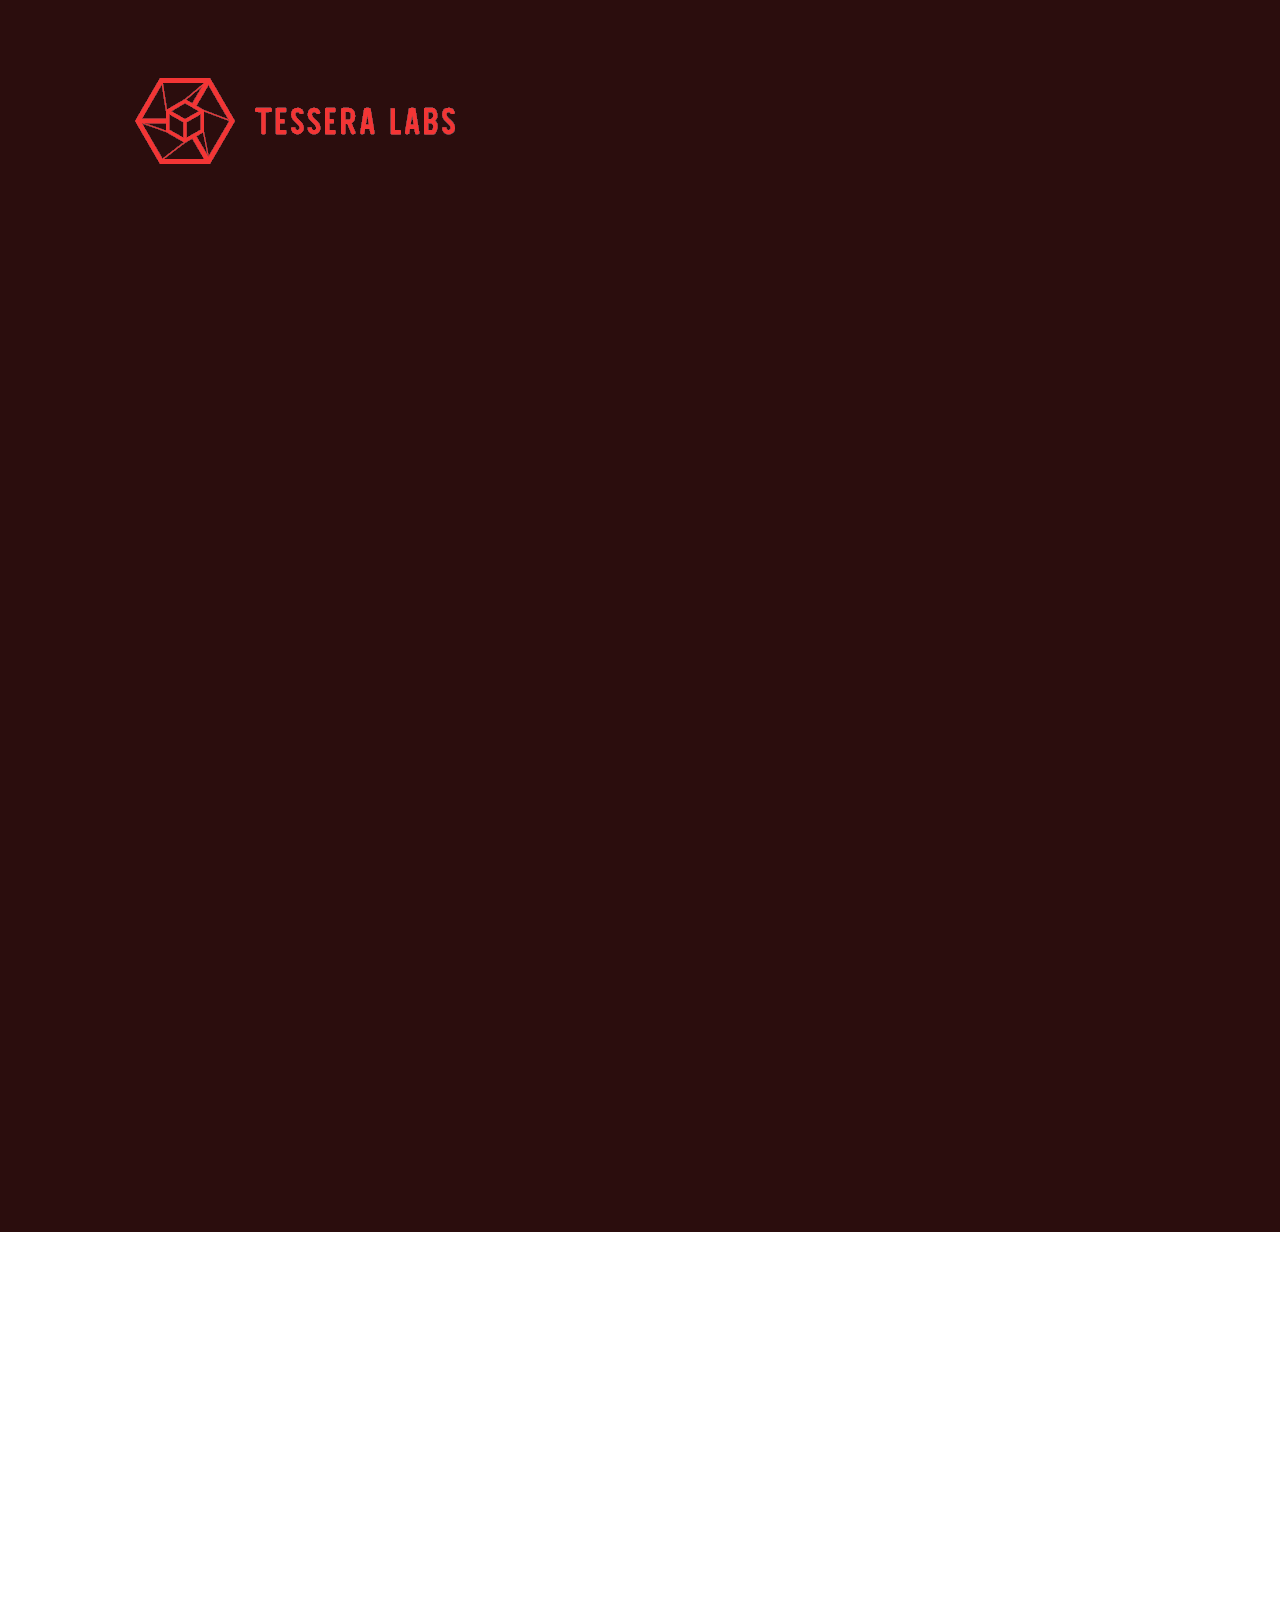
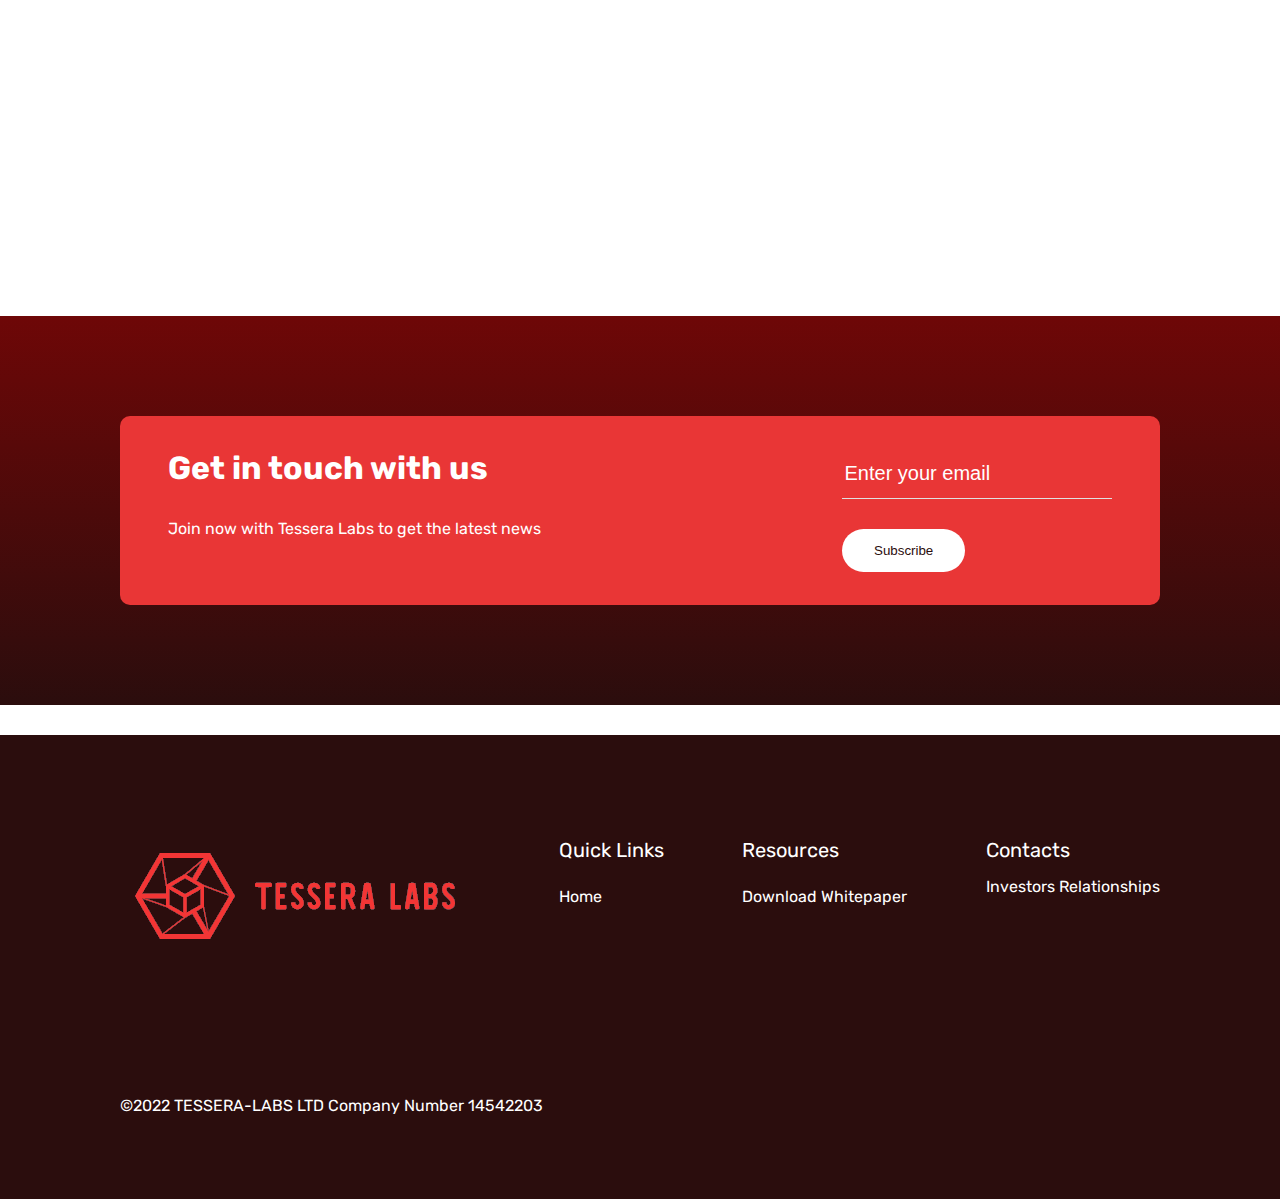
==== survey/index.html @ abf8313e "add Surevy path" ====
<!DOCTYPE html>
<html lang="en">

<head>
  <meta charset="UTF-8" />
  <meta http-equiv="X-UA-Compatible" content="IE=edge" />
  <meta name="viewport" content="width=device-width, initial-scale=1.0" />
  <title>Tessera Labs</title>
  <link rel="stylesheet" href="../css/reset.css" />
  <link rel="stylesheet" href="../css/styles.css" />

  <script src="https://cdnjs.cloudflare.com/ajax/libs/rellax/1.12.1/rellax.min.js"
    integrity="sha512-f5HTYZYTDZelxS7LEQYv8ppMHTZ6JJWglzeQmr0CVTS70vJgaJiIO15ALqI7bhsracojbXkezUIL+35UXwwGrQ=="
    crossorigin="anonymous"></script>
</head>

<body>
  <!-- Header-->
  <header class="header">
    <!-- Top Header -->
    <div class="header__top">
      <div class="logo">
        <img src="../images/logo.png" alt="Croppo brand logo" />

      </div>
      <nav>
        <ul class="list list--inline">

        </ul>
      </nav>
    </div>
    <!-- Header Body -->

    <div class="bg-video-wrap">
      <div style="position: relative; overflow: hidden; padding-top: 56.25%;">
        <iframe src="https://share.synthesia.io/embeds/videos/d80d0e40-4ab1-4e17-b2ac-8ba0df8f1a32" loading="lazy" title="Synthesia video player - Short 30 seconds for buyer persona.V1" allow="encrypted-media; fullscreen;" style="position: absolute; width: 100%; height: 100%; top: 0; left: 0; border: none; padding: 0; margin: 0; overflow:hidden;"></iframe>
      </div>
    </div>


  </header>

  <!-- Why Tessera Labs -->
  <section  id="section1">


    <!-- Why you should choose? -->
    <iframe data-tally-src="https://tally.so/embed/3Nr6aQ?dynamicHeight=1" loading="lazy" width="100%" height="676" frameborder="0" marginheight="0" marginwidth="0" title="Meet new cool friends that like what you like"></iframe><script>var d=document,w="https://tally.so/widgets/embed.js",v=function(){"undefined"!=typeof Tally?Tally.loadEmbeds():d.querySelectorAll("iframe[data-tally-src]:not([src])").forEach((function(e){e.src=e.dataset.tallySrc}))};if("undefined"!=typeof Tally)v();else if(d.querySelector('script[src="'+w+'"]')==null){var s=d.createElement("script");s.src=w,s.onload=v,s.onerror=v,d.body.appendChild(s);}</script>

</div>

    <img class="background-item-3" src="images/background-item-3.svg" alt="" />
    <img class="background-item-4" src="images/background-item-4.svg" alt="" />
    <img class="background-item-5" src="images/background-item-5.svg" alt="" />

  </section>



  <!-- Start mining -->
  <section class="start-mining" id="section4">
    <div class="mining-container">
      <div class="mining-container__header">
        <h3 class="mining-container__header__title">Get in touch with us</h3>
        <p class="mining-container__header__description text text--small text--regular">Join now with Tessera Labs to
          get the latest news</p>
      </div>

      <div class="mining-container__header" id="mc_embed_signup" style="display: flex; justify-content: space-between;">
        <form
          action="https://tessera-labs.us17.list-manage.com/subscribe/post?u=e98835b15f229833169cdea03&amp;id=01e0d4abaf&amp;f_id=00734be0f0"
          method="post" id="mc-embedded-subscribe-form" name="mc-embedded-subscribe-form" class="validate"
          target="_blank" novalidate>
          <div id="mc_embed_signup_scroll" >
              <div class="mining-container__subscribe">
                <input type="email" value="" name="EMAIL" placeholder="Enter your email" 
                class="required email" id="mce-EMAIL" required>
              </div>
              <span id="mce-EMAIL-HELPERTEXT" class="helper_text"></span>
            <div id="mce-responses" class="clear foot">
              <div class="response" id="mce-error-response" style="display:none"></div>
              <div class="response" id="mce-success-response" style="display:none"></div>
            </div>
            <div >
              <div class="clear foot">
                <input type="submit" value="Subscribe" name="subscribe" id="mc-embedded-subscribe"
                  class="btn btn--white">
                <p style="display:none" class="brandingLogo"><a href="http://eepurl.com/igpqSj"
                    title="Mailchimp - email marketing made easy and fun"><img
                      src="https://eep.io/mc-cdn-images/template_images/branding_logo_text_light_dtp.svg"></a></p>
              </div>
            </div>
          </div>
      </form>
    </div>
    </div>
    <script type='text/javascript' src='//s3.amazonaws.com/downloads.mailchimp.com/js/mc-validate.js'></script>
    <script
      type='text/javascript'>(function ($) { window.fnames = new Array(); window.ftypes = new Array(); fnames[0] = 'EMAIL'; ftypes[0] = 'email'; fnames[1] = 'FNAME'; ftypes[1] = 'text'; fnames[2] = 'LNAME'; ftypes[2] = 'text'; fnames[3] = 'ADDRESS'; ftypes[3] = 'address'; fnames[4] = 'PHONE'; ftypes[4] = 'phone'; fnames[5] = 'BIRTHDAY'; ftypes[5] = 'birthday'; }(jQuery)); var $mcj = jQuery.noConflict(true);</script>
    <!--End mc_embed_signup-->
    <img class="background-item-8" src="images/background-item-8.svg" alt="" />
    <img class="background-item-9" src="images/background-item-9.svg" alt="" />
    </div>
    <img class="background-item-10" src="images/background-item-10.svg" alt="" />
    <img class="background-item-11" src="images/background-item-11.svg" alt="" />
  </section>


  <section>

    <div>
      <img src="images/3199.jpg" alt="">
    </div>
  </section>

  <!-- Footer -->
  <footer class="footer">
    <div class="footer__top">
      <div class="logo">
        <img src="../images/logo.png" alt="Croppo brand logo" />
      </div>
      <div class="footer__top__menu">
        <nav class="nav">
          <p class="nav__title text text--medium">Quick Links</p>
          <ul class="nav__list">
            <li class="nav__list__item text text--small text--regular"><a href="/">Home</a></li>


          </ul>
        </nav>
      </div>
      <div class="footer__top__menu">
        <nav class="nav">
          <p class="nav__title text text--medium">Resources</p>
          <ul class="nav__list">
            <li class="nav__list__item text text--small text--regular"><a
                href="mailto:founders@tessera-labs.com">Download Whitepaper</a></li>

          </ul>
        </nav>

      </div>
      <div class="footer__top__payment-systems">
        <nav class="nav">
          <p class="nav__title text text--medium">Contacts</p>
          <ul class="nav__list">
            <li class="nav__list__item text text--small text--regular"><a
                href="mailto:founders@tessera-labs.com">Investors Relationships</a></li>

          </ul>
        </nav>
      </div>
    </div>
    <div class="footer__bottom">
      <div class="footer__bottom__copyright text text--small text--regular">&copy;2022 TESSERA-LABS LTD Company Number
        14542203</div>
    </div>
  </footer>
  <script>
    new Rellax(".btc-illustration", {
      horizontal: true,
    });
    new Rellax("#gpu-illustration", {
      horizontal: true,
    });
  </script>
</body>

</html>
---- css/styles.css ----
/* External Fonts */
@import url("https://fonts.googleapis.com/css2?family=Rubik:wght@400;500;700&display=swap");

/* Colors */
:root {
  --color-primary: #2b0d0d;
  --color-secondary: #6e0707;
  --color-accent: #e93636;
  --color-accent-hover: #8f1e1e;
  --color-white: #ffffff;
  --color-light-bg-left: #f8f9fb;
  --color-light-bg-right: #fafbff;
  --color-grey-7: #fbfcfe;;
  --color-grey-6: #f2f2f2;
  --color-grey-5: #e0e0e0;
  --color-grey-4: #bdbdbd;
  --color-grey-3: #828282;
  --color-black-10: rgba(255, 255, 255, 0.1);
  --color-thumb: #4d0505;
  --color-track: rgb(109, 19, 19);
  --color-thumb-hover: rgb(58, 9, 9);
}

/* Scrollbar */

::-webkit-scrollbar {
  width: 10px;
}

::-webkit-scrollbar-track {
  background: var(--color-track);
}

::-webkit-scrollbar-thumb {
  background: var(--color-thumb);
}

::-webkit-scrollbar-thumb:hover {
  background: var(--color-thumb-hover);
}

html,
body {
  width: 100%;
  overflow-x: hidden;
}

html {
  font-size: 50%;
  font-family: "Rubik", sans-serif;
}

body {
  font-size: 2rem;
  line-height: 1.5;
  color: var(--color-white);
}

img {
  width: 100%;
}

@media screen and (min-width: 1024px) {
  html {
    font-size: 62.5%;
  }
}

/* Typography */

h1,
h2,
h3 {
  font-weight: bold;
  line-height: 1.5;
}

h1 {
  font-size: 4.4rem;
}

h2 {
  font-size: 3.6rem;
}

h3 {
  font-size: 2.8rem;
}

.title {
  font-weight: medium;
  font-size: 2.8rem;
  line-height: 1.5;
}

.title--small {
  font-size: 1.6rem;
  letter-spacing: 4;
}

.text {
  font-size: 2rem;
  line-height: 1.5;
}

.text--regular {
  font-weight: 400;
}

.text--medium {
  font-weight: medium;
}

.text--standart {
  font-size: 1.8rem;
}

.text--small {
  font-size: 1.6rem;
  line-height: 2.8;
  letter-spacing: 1;
}

a {
  color: white;
}

.text--white {
  color: var(--color-white);
}

.text--muted {
  color: var(--color-grey-6);
}
.text--grey {
  color: var(--color-grey-3);
}

.text--accent {
  color: var(--color-accent);
}

.text--primary {
  color: var(--color-primary);
}

.text--uppercase {
  text-transform: uppercase;
}

@media screen and (min-width: 850px) {
  h1 {
    font-size: 4.6rem;
  }

  h2 {
    font-size: 3.8rem;
  }
  h3 {
    font-size: 3.2rem;
  }
  .title {
    font-size: 3.2rem;
  }
}

@media screen and (min-width: 1350px) {
  h1 {
    font-size: 6.4rem;
  }

  h2 {
    font-size: 4rem;
  }
}

/* Links */

a {
  text-decoration: none;
}

.link {
  color: var(--color-grey-6);
}

/* Badges */

.badge-container {
  display: inline-flex;
  width: 36.5rem;
  padding: 0.4rem 1.1rem 0.4rem 0.4rem;
  justify-content: space-between;
  align-items: center;
  background-color: var(--color-black-10);
  border-radius: 32px;
  -webkit-border-radius: 32px;
  -moz-border-radius: 32px;
  -ms-border-radius: 32px;
  -o-border-radius: 32px;
}

.badge {
  padding: 0.4rem 1.6rem;
  border-radius: 32px;
  -webkit-border-radius: 32px;
  -moz-border-radius: 32px;
  -ms-border-radius: 32px;
  -o-border-radius: 32px;
}

.badge--dark {
  background-color: var(--color-white);
  color: var(--color-primary);
}

/* Lists */

.list .list__item {
  line-height: 38px;
  cursor: pointer;
}

.list__item:hover {
  color: var(--color-accent);
}

.list--inline .list__item {
  display: inline;
  margin-right: 32px;
}

/* Icons */

.social-icon {
  width: 24px;
  height: 24px;
  cursor: pointer;
}

.social-icon:hover {
  transform: scale(1.2);
  -webkit-transform: scale(1.2);
  -moz-transform: scale(1.2);
  -ms-transform: scale(1.2);
  -o-transform: scale(1.2);
}

.media-icon {
  width: 32px;
  height: 32px;
}

.currency-icon {
  width: 80px;
  height: 80px;
}

.payment-icon-container {
  display: inline-flex;
  width: 9.6rem;
  height: 6.4rem;
  justify-content: center;
  align-items: center;
  background-color: var(--color-black-10);
  border-radius: 8px;
  -webkit-border-radius: 8px;
  -moz-border-radius: 8px;
  -ms-border-radius: 8px;
  -o-border-radius: 8px;
}

.chiron-icon-container {
  display: inline-flex;
  width: 3.2rem;
  height: 3.2rem;
  justify-content: center;
  align-items: center;
  background-color: var(--color-white);
  border-radius: 100%;
  -webkit-border-radius: 100%;
  -moz-border-radius: 100%;
  -ms-border-radius: 100%;
  -o-border-radius: 100%;
  margin-left: 2.4rem;
}

/* Buttons */

.btn {
  padding: 1.4rem 3.2rem;
  border: 0;
  outline: none;
  border-radius: 32px;
  -webkit-border-radius: 32px;
  -moz-border-radius: 32px;
  -ms-border-radius: 32px;
  -o-border-radius: 32px;
  cursor: pointer;
}

.btn--accent {
  background-color: var(--color-accent);
  color: var(--color-white);
}

.btn--accent:hover {
  background-color: var(--color-accent-hover);
}

.btn--link {
  padding: 0;
  background-color: transparent;
  color: var(--color-white);
}

.btn--link:hover {
  color: var(--color-accent-hover);
}

.btn--white {
  background-color: var(--color-white);
  color: var(--color-primary);
}

.btn--white:hover {
  background-color: black;
  color: white;
}

.btn--flex {
  display: inline-flex;
  align-items: center;
}

.btn--block {
  display: block;
  width: 100%;
}

/* Cards */

.card {
  text-align: center;
  padding: 4.8rem 2.4rem;
  border-radius: 16px;
  -webkit-border-radius: 16px;
  -moz-border-radius: 16px;
  -ms-border-radius: 16px;
  -o-border-radius: 16px;
}

.card > .currency-icon {
  margin-bottom: 4.8rem;
}

.card__header {
  display: flex;
  align-items: center;
  justify-content: center;
  margin-bottom: 1.6rem;
}

.card__header > h3 {
  display: inline;
  margin-right: 0.8rem;
}

.card__text {
  margin-bottom: 2.5rem;
}

.card--secondary {
  background-color: var(--color-secondary);
  color: var(--color-white);
}

.card--white {
  background-color: var(--color-white);
  color: black;
}

/* Grids */

@media screen and (min-width: 768px) {
  .grid {
    display: grid;
  }

  .grid--1x2 {
    grid-template-columns: 1fr 1fr;
  }

  .grid--centered {
    align-items: center;
  }

  .grid-gap--small {
    gap: 8px;
  }
}

/* Header */

.header {
  position: relative;
  padding: 1rem 3rem 5rem;
  background-color: var(--color-primary);
}

.background-item-1 {
  width: 50%;
  position: absolute;
  bottom: 0;
  right: 50%;
  z-index: 0;
  pointer-events: none;
}

.bg-video-wrap {
  position: relative;
  overflow: hidden;
  width: 100%;
  height: 100vh;
  background: url(image/video2.mp4) no-repeat center center/cover;
}
video {
  min-width: 100%;
  min-height: 100vh;
  z-index: 1;
}
.overlay {
  width: 100%;
  height: 100vh;
  position: absolute;
  top: 0;
  left: 0;
  background-image: linear-gradient(45deg, rgba(0,0,0,.3) 50%, rgba(56, 25, 25, 0.7) 50%);
  background-size: 3px 3px;
  z-index: 2;
}

.background-item-2 {
  width: 50%;
  position: absolute;
  bottom: 10%;
  right: 5%;
  pointer-events: none;
}

.btc-illustration {
  display: none;
}

@media screen and (min-width: 1024px) {
  .header {
    padding: 6rem 12rem 10rem;
  }
}

@media screen and (min-width: 768px) {
  .btc-illustration {
    display: block;
  }
}

/* Header Top */

.header__top {
  display: flex;
  align-items: center;
  justify-content: space-between;
  margin-bottom: 3.1rem;
}

.header__top ul {
  margin-right: 5.6rem;
}

.header__top > nav {
  display: none;
}

.vertical-line {
  height: 2.4rem;
  width: 1px;
  background-color: var(--color-grey-6);
  margin: 0 2.4rem;
}

.header__top .logo {
  display: flex;
  align-items: center;
}

.header__top .logo img {
  margin-right: 1.6rem;
}

@media screen and (min-width: 1024px) {
  .header__top {
    display: flex;
    align-items: center;
    justify-content: space-between;
    margin-bottom: 5.1rem;
  }

  .header__top > nav {
    display: flex;
    align-items: center;
  }
}

/* Header Body */

.header__body {
  text-align: center;
}
  
.text_center_proposition {
  text-align: center;
  color: #fff;
  top: 0;
  bottom: 0;
  left: 0;
  right: 0;
  margin: auto;
  z-index: 3;
  max-width: 400px;
  width: 100%;
  height: 50px;
}

.value-proposition .badge-container {
  margin-bottom: 2rem;
  
}

.value-proposition__title {
  margin-bottom: 1rem;
}

.value-proposition__text {
  margin-bottom: 3.2rem;
}

@media screen and (min-width: 768px) {
  .header__body {
    text-align: start;
  }
}

@media screen and (min-width: 1024px) {
  .header__body {
    text-align: start;
  }
  .value-proposition__title {
    width: 10ch;
  }

  .value-proposition__text {
    width: 40ch;
  }

  .value-proposition__button {
    width: 23rem;
  }
}

/* Why Crappo */

.why-crappo {
  position: relative;
  padding: 1rem 3rem 5rem;
  background-color: var(--color-primary);
}

.media-container {
  display: flex;
  justify-content: space-around;
  flex-wrap: wrap;
}

.media {
  display: flex;
}

.media .icon-container {
  display: flex;
  justify-content: center;
  align-items: center;
  width: 8rem;
  height: 8rem;
  background-color: var(--color-black-10);
  border-radius: 100%;
  -webkit-border-radius: 100%;
  -moz-border-radius: 100%;
  -ms-border-radius: 100%;
  -o-border-radius: 100%;
  margin-right: 2.4rem;
  margin-bottom: 8rem;
}

.why-crappo .banner {
  text-align: center;
}

.why-crappo .banner__title {
  margin-bottom: 2.4rem;
}

.why-crappo .banner__text {
  margin-bottom: 3.2rem;
}

.background-item-3 {
  width: 10%;
  position: absolute;
  right: 0;
  top: 15%;
  pointer-events: none;
}

.background-item-4 {
  width: 10%;
  position: absolute;
  right: 0;
  bottom: 10%;
  pointer-events: none;
}

.background-item-5 {
  width: 50%;
  position: absolute;
  left: 0;
  bottom: 5%;
  pointer-events: none;
}

@media screen and(min-width: 1024px) {
  .why-crappo {
    padding: 10rem 12rem 10rem;
  }
  .media-container {
    display: flex;
    justify-content: space-between;
  }

  .media .icon-container {
    margin-bottom: 10rem;
  }

  .why-crappo .banner {
    margin-left: 15rem;
    text-align: start;
  }

  .why-crappo .banner__title {
    width: 20ch;
  }

  .why-crappo .banner__text {
    width: 45ch;
  }
}

/* Trade Securely */

.trade-securely {
  padding: 1rem 3rem 5rem;
  background-color: var(--color-light-bg-left);
  background-image: -webkit-linear-gradient(top, var(--color-primary) 0%, var(--color-primary) 30%, var(--color-light-bg-left) 15%, var(--color-light-bg-left) 100%);
  text-align: center;
  position: relative;
}

.trade-securely h2 {
  margin-bottom: 2.4rem;
}

.trade-securely > p {
  margin-bottom: 6.4rem;
}

.calculate {
  margin: 0 auto;
  padding: 4.8rem 4.8rem 4.8rem;
  background-color: white;
  border-radius: 15px;
  -webkit-border-radius: 15px;
  -moz-border-radius: 15px;
  -ms-border-radius: 15px;
  -o-border-radius: 15px;
  color: black;
  box-shadow: 0 2rem 15rem 0 rgba(57, 23, 119, 0.3);
  margin-bottom: 5rem;
}

.calculate__header {
  padding-bottom: 5.5rem;
  background-color: var(--color-grey-7)
}

.calculate__body {
  padding-top: 4.8rem;
}

.calculate__body p:first-child {
  margin-bottom: 1.6rem;
}

.calculate__body h3 {
  margin-bottom: 0.4rem;
}

.calculate__header > input {
  border: 0;
  border-bottom: 1px solid var(--color-grey-3);
  font-size: 2rem;
  line-height: 1.5;
  font-weight: 400;
  padding: 1rem 0.25rem;
  margin-bottom: 3rem;
}

.calculate__header > input::placeholder {
  color: black;
}

.trade-securely h2 {
  margin: 0 auto;
  margin-bottom: 6.4rem;
}

.currencies .card {
  box-shadow: 0 0 5rem 0.5rem rgba(0, 0, 0, 0.1);
  margin: 0 auto;
  margin-bottom: 5rem;
}

@media screen and (max-width: 720px) {
  .calculate__header {
    display: flex;
    flex-direction: column;
    justify-content: center;
    align-items: center;
    padding: 0rem 2rem 5.5rem;
  }

  .calculate__header > input {
    width: 100%;
  }

  .calculate__header > .btn {
    width: 100%;
  }
}

@media screen and (min-width: 720px) {
  .calculate__header > input:first-child {
    margin-right: 4.8rem;
    flex-grow: 1;
  }

  .calculate__header > button {
    margin-left: 4.8rem;
  }
}

@media screen and (min-width: 1274px) {
  .trade-securely {
    padding: 10rem 12rem 10rem;
  }

  .calculate {
    width: 100rem;
  }
  .calculate__header {
    padding-bottom: 5.5rem;
    display: flex;
    align-items: center;
    background-color: var(--color-grey-7)
  }

  .calculate__header > input {
    border: 0;
    border-bottom: 1px solid var(--color-grey-3);
    font-size: 2rem;
    line-height: 1.5;
    font-weight: 400;
    padding: 1rem 0.25rem;
    margin-bottom: 0rem;
  }

  .currencies {
    display: flex;
  }

  .currencies .card {
    margin-bottom: 0rem;
    --tw-space-x-reverse: 0;
    margin-right: calc(4rem * var(--tw-space-x-reverse));
    margin-left: calc(4rem * calc(1 - var(--tw-space-x-reverse)));
  }
}

/* Features */

.features {
  position: relative;
  background-color: var(--color-secondary);
  padding: 1rem 3rem 5rem;
  text-align: center;
}

.features > h2 {
  margin: 0 auto;
  margin-bottom: 5rem;
}

.features .banner {
  display: flex;
  flex-direction: column;
  align-items: center;
  margin-bottom: 5rem;
}

.features .banner--left {
  display: flex;
  flex-direction: column;
  align-items: center;
  margin-bottom: 5rem;
}

.features .banner__title {
  margin-bottom: 2.4rem;
}

.features .banner__text {
  margin-bottom: 3.2rem;
}

.banner-bottom-margin {
  margin-bottom: 12rem;
}

.background-item-6 {
  width: 30%;
  position: absolute;
  top: 0;
  left: 5%;
  pointer-events: none;
}

.background-item-7 {
  width: 10%;
  position: absolute;
  bottom: 0;
  right: 0;
  pointer-events: none;
}

@media screen and (min-width: 1024px) {
  .features {
    padding: 10rem 0 10rem;
  }
  .features > h2 {
    width: 30ch;
    margin-bottom: 10rem;
  }
  .features .banner--left {
    padding-left: 12rem;
    display: block;
    flex-direction: unset;
    align-items: unset;
    margin-bottom: 0;
  }

  .features .banner {
    text-align: left;
    display: block;
    flex-direction: unset;
    align-items: unset;
    margin-bottom: 0;
    margin-left: 5rem;
  }

  @media screen and (min-width: 1024px) {
    .features .banner__text {
      width: 40ch;
    }
  }
}

/* Start Mining */

.start-mining {
  background: linear-gradient(180deg, var(--color-secondary) 0%, var(--color-primary) 100%);
  padding: 1rem 3rem 5rem;
  position: relative;
}

.mining-container {
  position: relative;
  max-width: 1200px;
  text-align: center;
  padding: 2.8rem 4.8rem;
  border-radius: 10px;
  background-color: var(--color-accent);
  -webkit-border-radius: 10px;
  -moz-border-radius: 10px;
  -ms-border-radius: 10px;
  -o-border-radius: 10px;
}

.mining-container__header__title {
  margin-bottom: 1.5rem;
}

.mining-container__header__description {
  margin-bottom: 2.5rem;
}

.mining-container__subscribe > input {
  border: 0;
  border-bottom: 1px solid var(--color-grey-5);
  font-size: 2rem;
  line-height: 1.5;
  font-weight: 400;
  padding: 1rem 0.25rem;
  margin-bottom: 3rem;
  background-color: transparent;
}

.mining-container__subscribe > input::placeholder {
  color: var(--color-white);
}

.background-item-8 {
  width: 10%;
  position: absolute;
  top: 0;
  left: 2%;
  pointer-events: none;
}

.background-item-9 {
  width: 10%;
  position: absolute;
  bottom: 0;
  right: 2%;
  pointer-events: none;
}

.background-item-10 {
  width: 50%;
  position: absolute;
  bottom: 0;
  left: 2%;
  pointer-events: none;
}

.background-item-11 {
  width: 50%;
  position: absolute;
  bottom: 0;
  left: 50%;
  pointer-events: none;
}

@media screen and (min-width: 768px) {
  .start-mining {
    padding: 10rem 12rem;
  }

  .start-mining .mining-container {
    margin: 0 auto;
    display: flex;
    text-align: left;
    justify-content: space-between;
    align-items: center;
  }
}

/* Footer */

.footer {
  background-color: var(--color-primary);
  padding: 1rem 3rem 5rem;
}

.footer__top {
  margin-bottom: 5rem;
}

.footer__top__logo {
  display: flex;
  justify-content: center;
  align-items: center;
  margin-bottom: 3rem;
}

.footer__top__logo img {
  width: 4rem;
  margin-right: 1rem;
}

.footer__top__menu {
  display: none;
}

.footer__top__menu .nav__title {
  margin-bottom: 1rem;
}

.nav__list__item {
  cursor: pointer;
  transition: all 0.2 cubic-bezier(0.075, 0.82, 0.165, 1);
  -webkit-transition: all 0.2 cubic-bezier(0.075, 0.82, 0.165, 1);
  -moz-transition: all 0.2 cubic-bezier(0.075, 0.82, 0.165, 1);
  -ms-transition: all 0.2 cubic-bezier(0.075, 0.82, 0.165, 1);
  -o-transition: all 0.2 cubic-bezier(0.075, 0.82, 0.165, 1);
}

.nav__list__item:hover {
  transform: scale(1.2) translate(1rem);
  color: var(--color-accent);
  -webkit-transform: scale(1.2) translate(1rem);
  -moz-transform: scale(1.2) translate(1rem);
  -ms-transform: scale(1.2) translate(1rem);
  -o-transform: scale(1.2) translate(1rem);
}

.footer__top__payment-systems {
  display: flex;
  flex-direction: column;
  justify-content: center;
  align-items: center;
}

.payment-systems__title {
  margin-bottom: 2rem;
}

.payment-icon-container:first-child {
  margin-right: 2rem;
}
.payment-icon-container:last-child {
  margin-left: 2rem;
}

.payment-icon-container img {
  height: 4.5rem;
}

.footer__bottom {
  text-align: center;
}

.footer__bottom__copyright {
  margin-bottom: 2rem;
}

@media screen and (min-width: 768px) {
  .footer {
    padding: 1rem 6rem 5rem;
  }

  .footer__top {
    display: flex;
    justify-content: space-between;
    align-items: flex-start;
    margin-bottom: 12rem;
  }

  .footer__top__menu {
    display: flex;
  }

  .footer__bottom {
    display: flex;
    justify-content: space-between;
    align-items: center;
  }
}

@media screen and (min-width: 1200px) {
  .footer {
    padding: 10rem 12rem 5rem;
  }
}
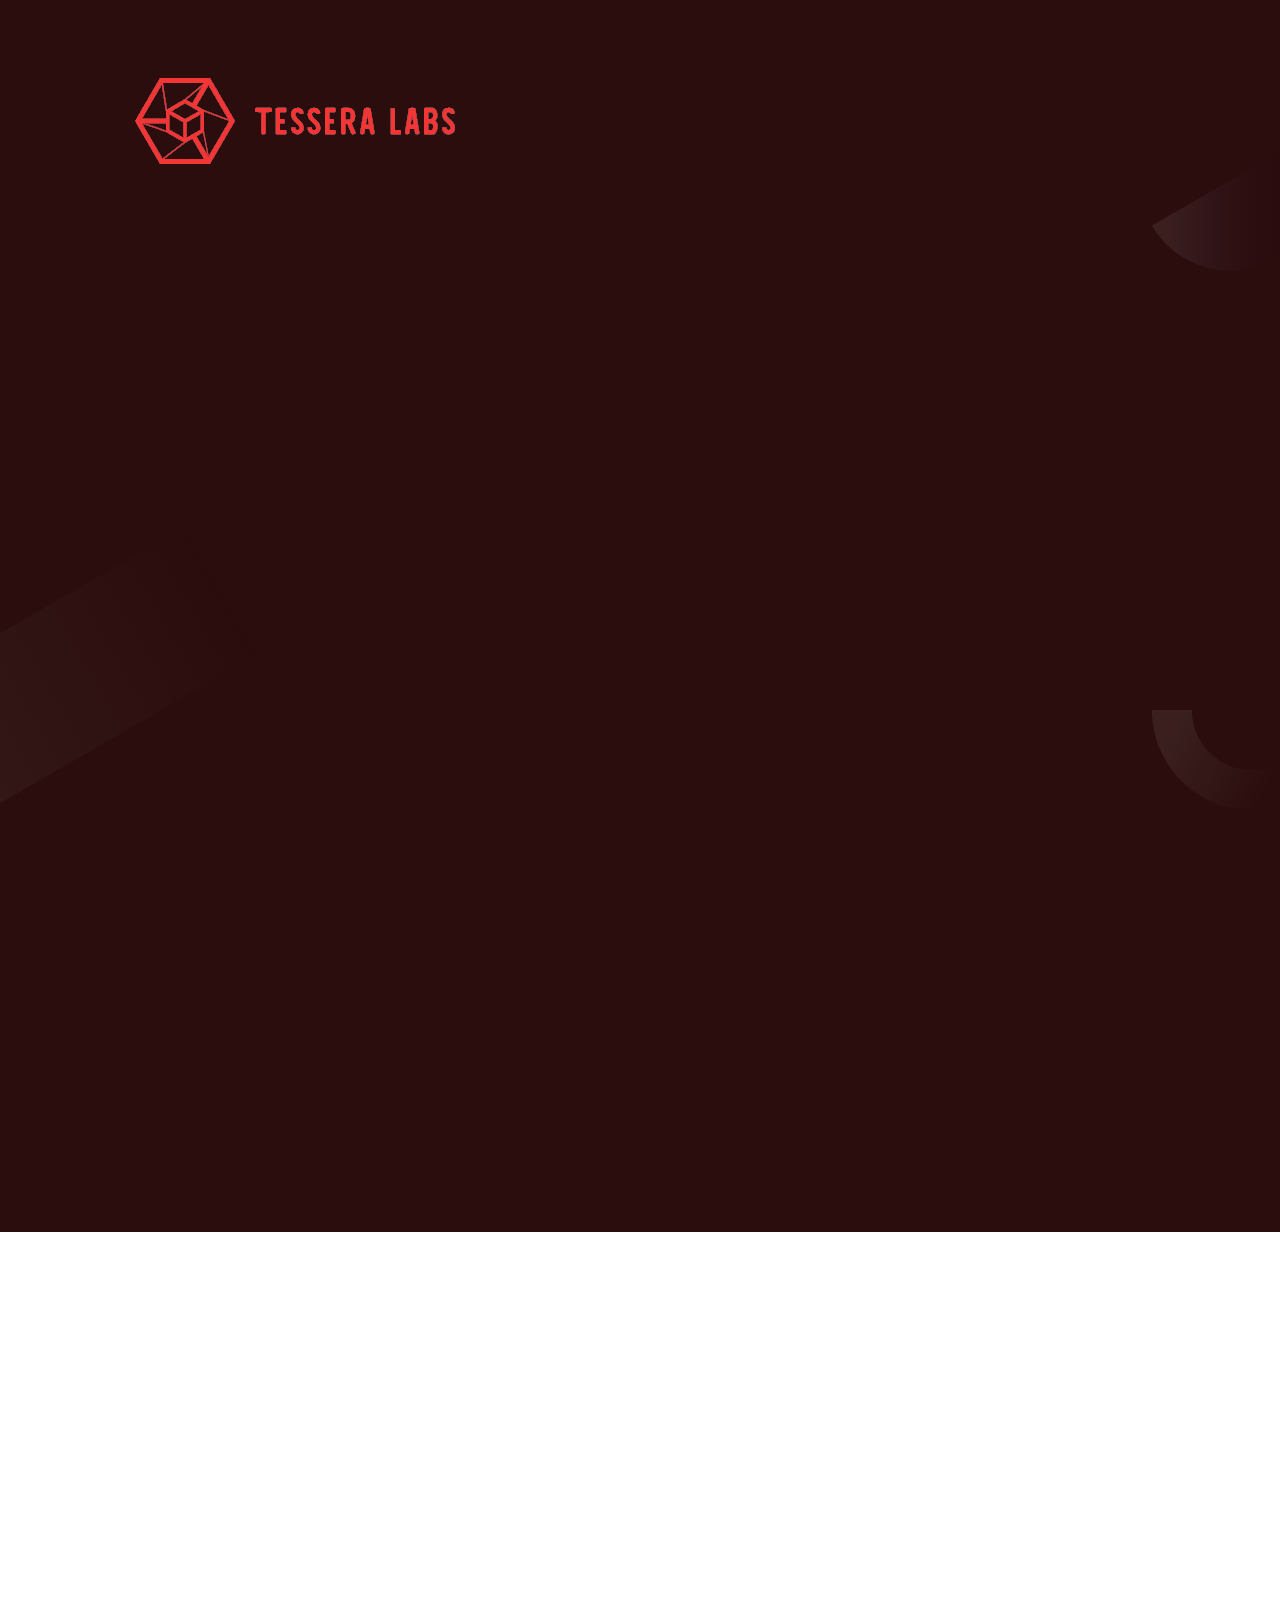
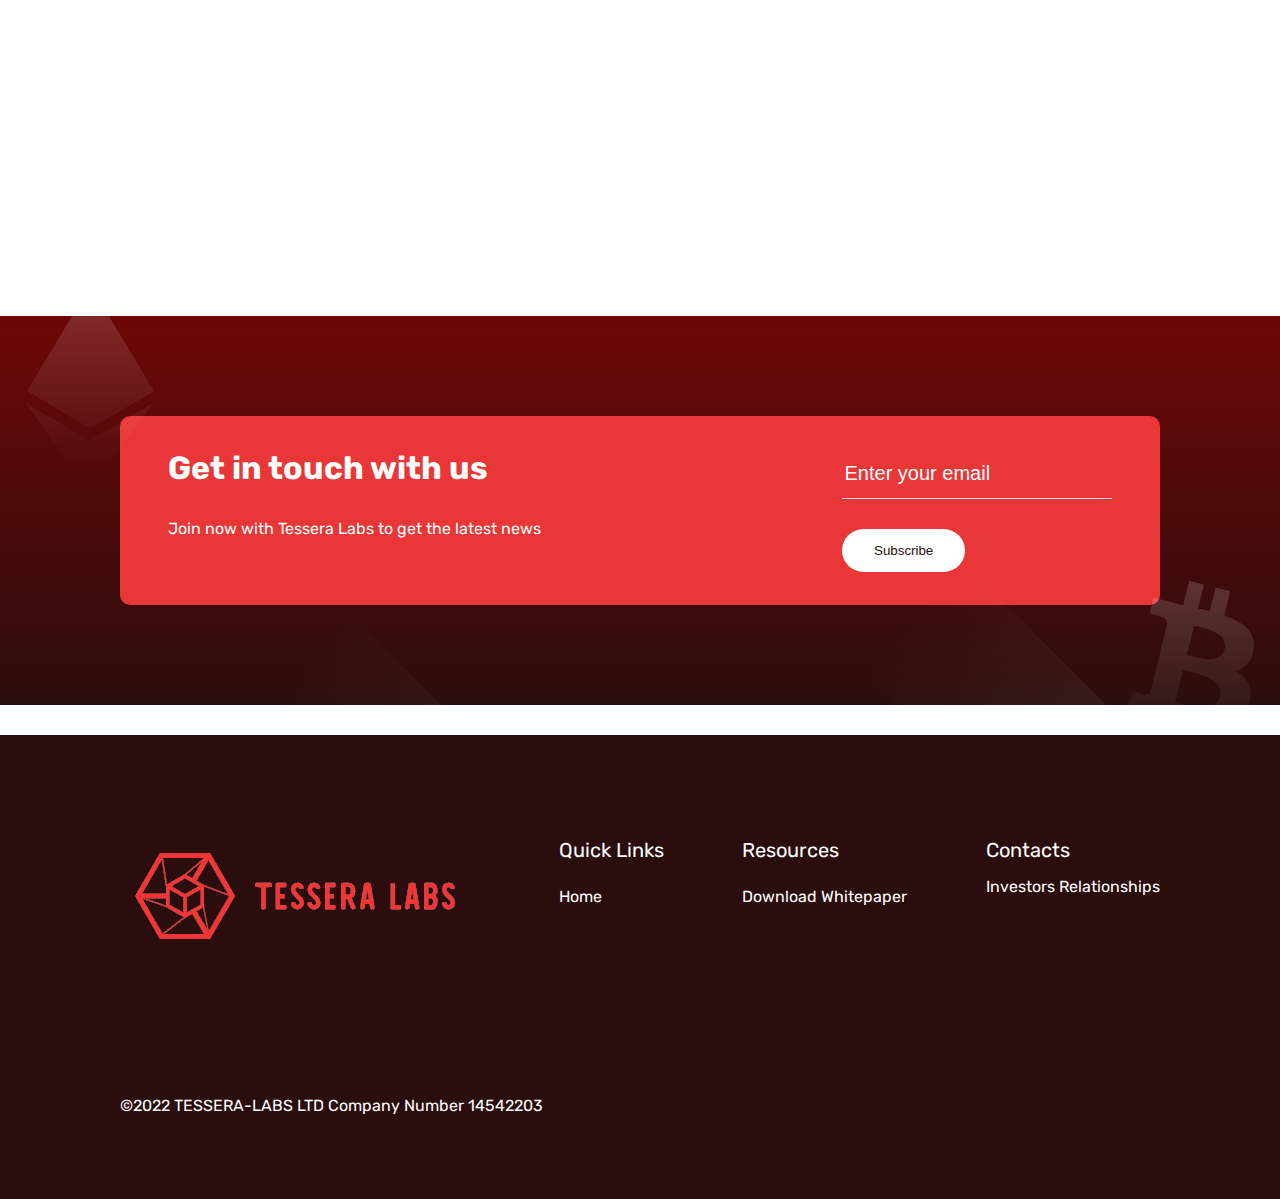
==== commit 0e87e0bc: "Update index.html" ====
--- a/survey/index.html
+++ b/survey/index.html
@@ -49,9 +49,9 @@
 
 </div>
 
-    <img class="background-item-3" src="images/background-item-3.svg" alt="" />
-    <img class="background-item-4" src="images/background-item-4.svg" alt="" />
-    <img class="background-item-5" src="images/background-item-5.svg" alt="" />
+    <img class="background-item-3" src="../images/background-item-3.svg" alt="" />
+    <img class="background-item-4" src="../images/background-item-4.svg" alt="" />
+    <img class="background-item-5" src="../images/background-item-5.svg" alt="" />
 
   </section>
 
@@ -98,11 +98,11 @@
     <script
       type='text/javascript'>(function ($) { window.fnames = new Array(); window.ftypes = new Array(); fnames[0] = 'EMAIL'; ftypes[0] = 'email'; fnames[1] = 'FNAME'; ftypes[1] = 'text'; fnames[2] = 'LNAME'; ftypes[2] = 'text'; fnames[3] = 'ADDRESS'; ftypes[3] = 'address'; fnames[4] = 'PHONE'; ftypes[4] = 'phone'; fnames[5] = 'BIRTHDAY'; ftypes[5] = 'birthday'; }(jQuery)); var $mcj = jQuery.noConflict(true);</script>
     <!--End mc_embed_signup-->
-    <img class="background-item-8" src="images/background-item-8.svg" alt="" />
-    <img class="background-item-9" src="images/background-item-9.svg" alt="" />
+    <img class="background-item-8" src="../images/background-item-8.svg" alt="" />
+    <img class="background-item-9" src="../images/background-item-9.svg" alt="" />
     </div>
-    <img class="background-item-10" src="images/background-item-10.svg" alt="" />
-    <img class="background-item-11" src="images/background-item-11.svg" alt="" />
+    <img class="background-item-10" src="../images/background-item-10.svg" alt="" />
+    <img class="background-item-11" src="../images/background-item-11.svg" alt="" />
   </section>
 
 
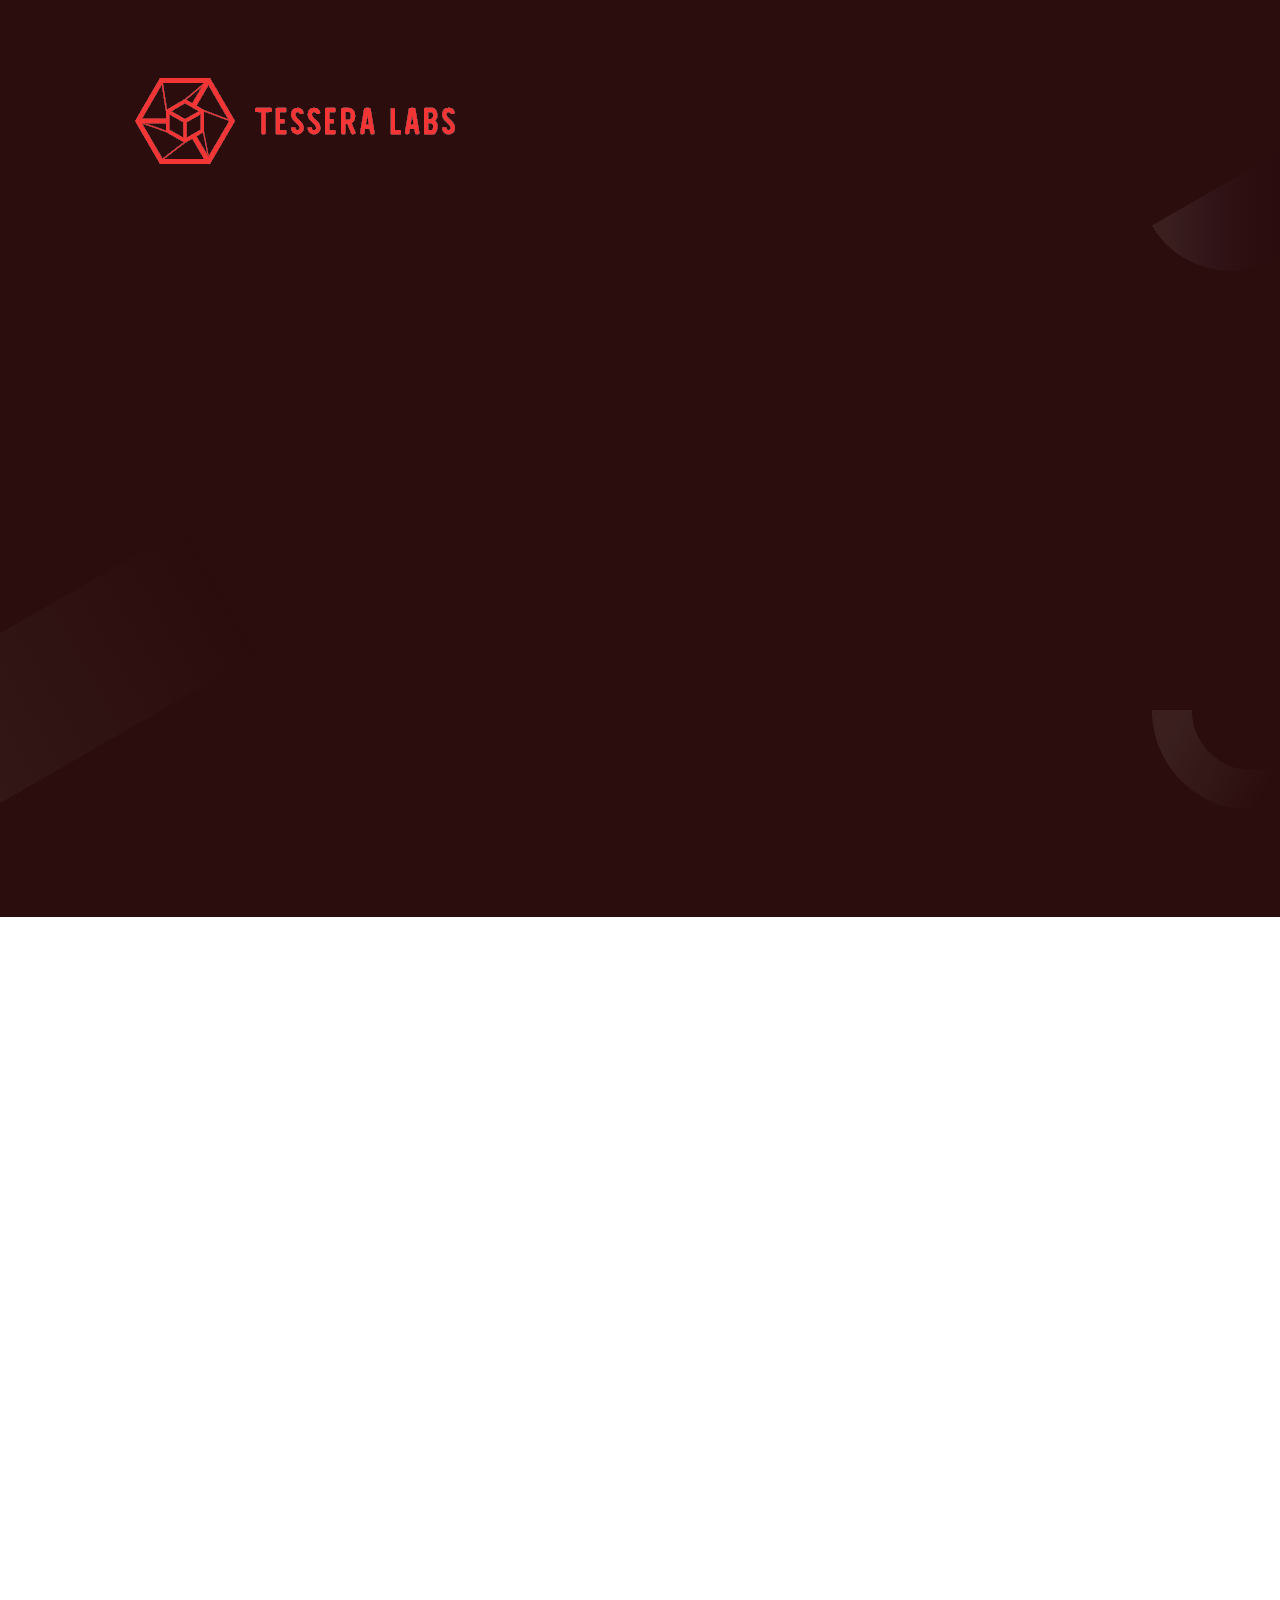
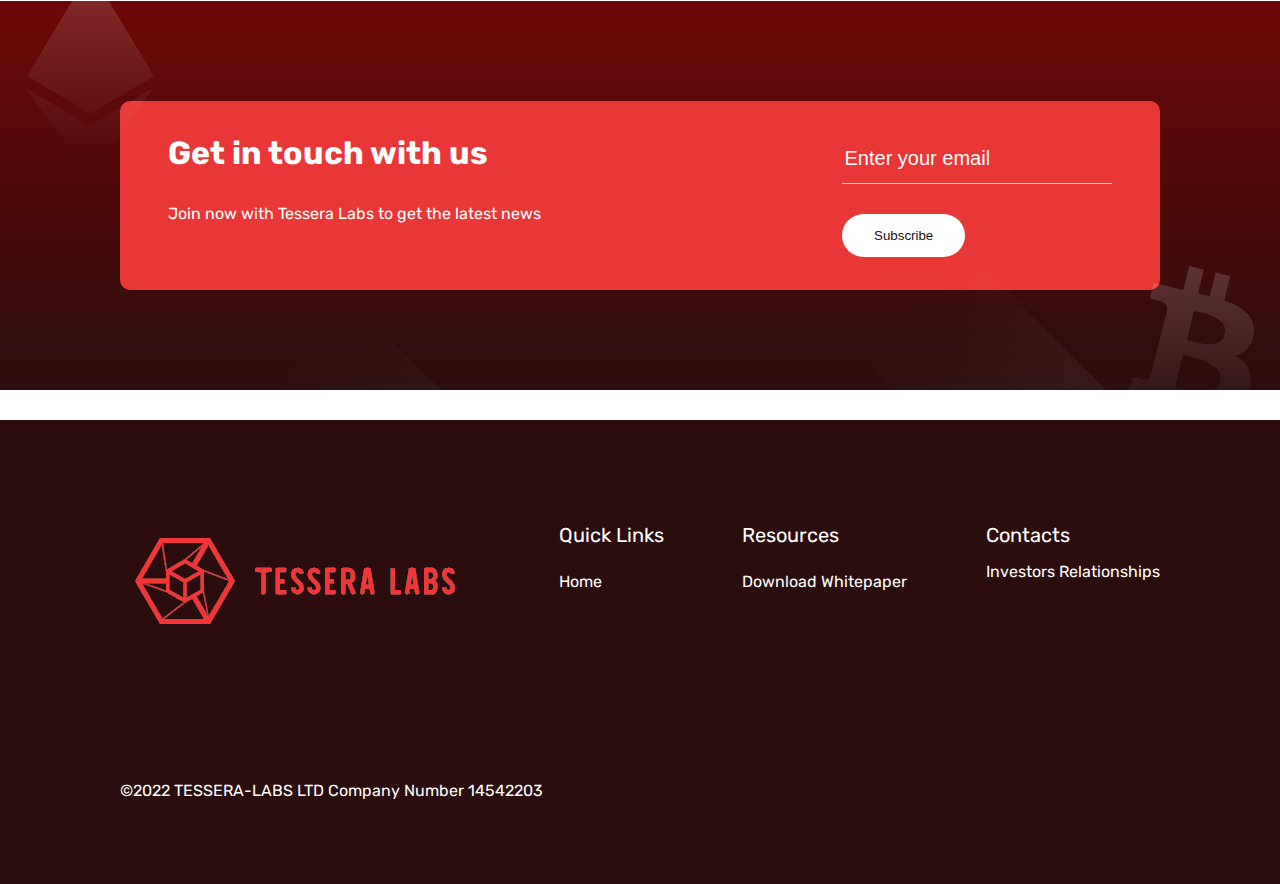
==== commit 8250cba5: "add gtag" ====
--- a/survey/index.html
+++ b/survey/index.html
@@ -164,6 +164,15 @@
       horizontal: true,
     });
   </script>
+  <!-- Google tag (gtag.js) -->
+<script async src="https://www.googletagmanager.com/gtag/js?id=G-X51X9J2WL5"></script>
+<script>
+  window.dataLayer = window.dataLayer || [];
+  function gtag(){dataLayer.push(arguments);}
+  gtag('js', new Date());
+
+  gtag('config', 'G-X51X9J2WL5');
+</script>
 </body>
 
 </html>--- a/css/styles.css
+++ b/css/styles.css
@@ -421,7 +421,6 @@
   position: relative;
   overflow: hidden;
   width: 100%;
-  height: 100vh;
   background: url(image/video2.mp4) no-repeat center center/cover;
 }
 video {
